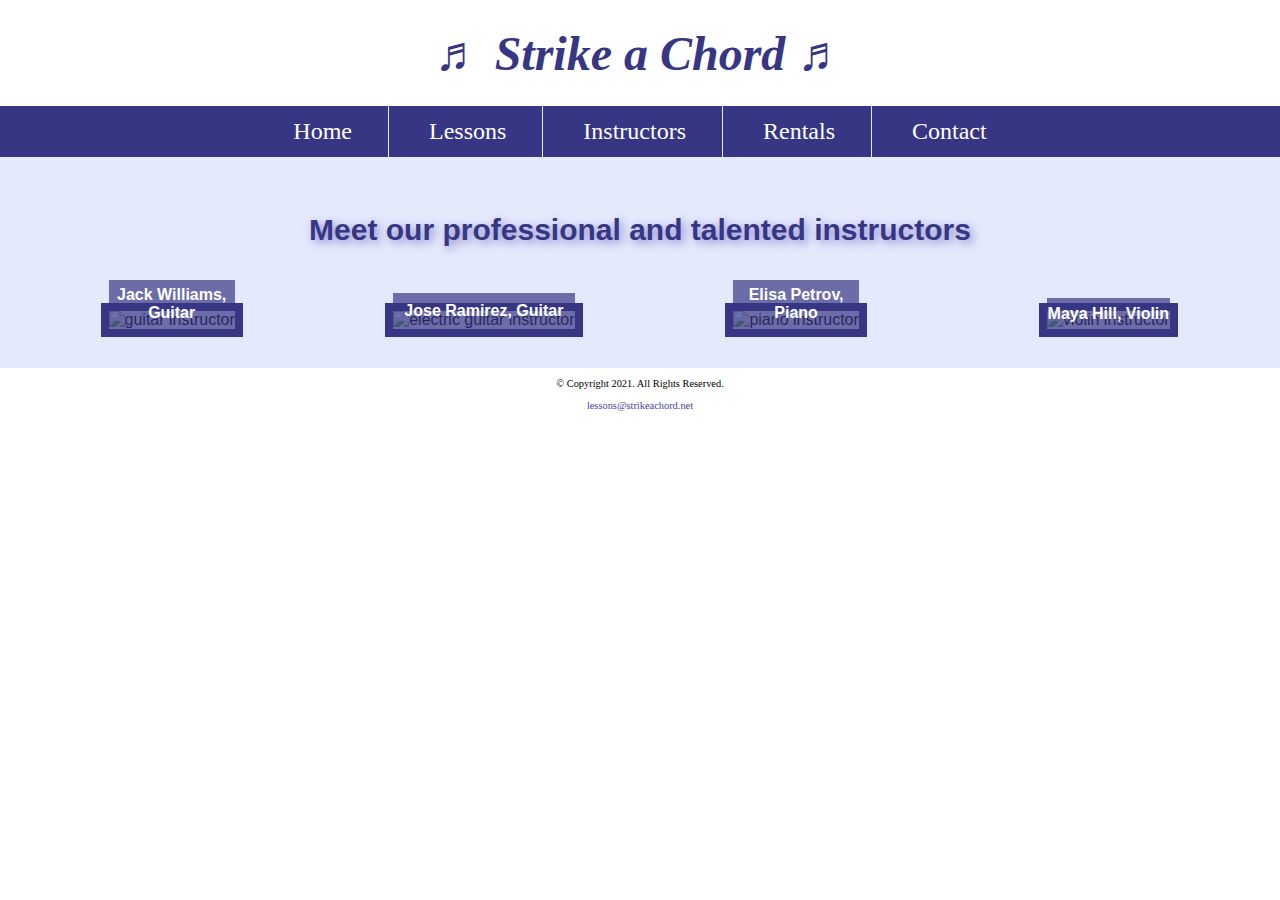
==== Music/instructors.html @ 7acd6b29 "update" ====
<!DOCTYPE html>


<!--
    Student Name: Alexander Roeltgen
    File Name: Music
    Date: 3/26/24
-->

<html lang="en">
<head>
    <title>Strike a Chord: Instructors</title>
    <meta charset="utf-8">
    <link rel="stylesheet" href="css/styles.css">
    <meta name="viewport" content="width=device-width, initial-scale=1.0">
    <link rel="preconnect" href="https://fonts.googleapis.com">
    <link rel="preconnect" href="https://fonts.gstatic.com" crossorigin>
    <link href="https://fonts.googleapis.com/css2?family=DM+Serif+Display:ital@0;1&display=swap" rel="stylesheet">
    <link rel="shortcut icon" href="images/favicon.ico">
     <link rel="icon" type="image/png" sizes="32x32" href="images/
    favicon-32.png">
     <link rel="apple-touch-icon" sizes="180x180" href="images/appletouch-icon.png">
     <link rel="icon" sizes="192x192" href="images/android-chrome-192.png">
</head>
<body>
  <header>
    <h1><span class="tab-desk">&#9836;</span> Strike a Chord <span class="tab-desk">&#9836;</span></h1>
  </header>


  <nav>
      <ul>
        <li><a href="index.html">Home</a></li>
        <li><a href="lessons.html">Lessons</a></li>
        <li><a href="instructors.html">Instructors</a></li>
        <li><a href="rentals.html">Rentals</a></li>
        <li><a href="contact.html">Contact</a></li>
      </ul>
  </nav>
  <!-- Use the main area to add the main content to the webpage -->
  <main class="grid">
    <aside>
      <p>Meet our professional and talented instructors</p>

    </aside>


<figure>
    <img src="path/to/guitar-instructor.jpg" alt="guitar instructor">
    <figcaption>Jack Williams, Guitar</figcaption>
</figure>

<figure>
    <img src="path/to/electric-guitar-instructor.jpg" alt="electric guitar instructor">
    <figcaption>Jose Ramirez, Guitar</figcaption>
</figure>

<figure>
    <img src="path/to/piano-instructor.jpg" alt="piano instructor">
    <figcaption>Elisa Petrov, Piano</figcaption>
</figure>

<figure>
    <img src="path/to/violin-instructor.jpg" alt="violin instructor">
    <figcaption>Maya Hill, Violin</figcaption>
</figure>

  </main>

  <footer>
    <p>&copy; Copyright 2021. All Rights Reserved.</p>
    <p><a href="mailto:lessons@strikeachord.net">lessons@strikeachord.net</a></p>
  </footer>
</body>
</html>
---- Music/css/styles.css ----
/*
 Author: Alexander Roeltgen
 Date: 2/26
 File Name: styles.css
 */

 /* CSS Reset */
  body, header, nav, main, footer, img, h1, ul, section, aside, figure, figcaption {
  margin: 0;
  padding: 0;
  border: 0;
  }

  /* Style rule for images */
   img {
   max-width: 100%;
   display: block;

   }

   /* Style rule for box sizing applies to all elements */
 * {
 box-sizing: border-box;
 }

   /* Style rules for mobile viewport */

   /* Hide tab-desk class */
   .tab-desk {
     display: none;
   }

   /* Style rules for header content */
    header {
    text-align: center;
    font-size: 1.5em;
    color: #373684;
    }

    header h1 {
    font-style: italic;
    }


    /* Style rules for navigation area */
    nav {
    background-color: #373684;
    }

    nav ul {
    list-style-type: none;
    text-align: center;
    }

    nav li {
    display: block;
    font-size: 2em;
    border-top: 1px solid #e5e9fc;
    }

    nav li a {
    display: block;
    color: #fff;
    text-align: center;
    padding: 0.5em 1em;
    text-decoration: none;
    }




    /* Style rules for main content */
     main {
     padding: 2%;
     background-color: #e5e9fc;
     overflow: auto;
     font-family: Verdana, Arial, sans-serif;
     }

     main p {
     font-size: 1.25em;
     }

     .action {
     font-size: 1.25em;
     color: #373684;
     font-weight: bold;
     }

     #piano, #guitar, #violin {
      margin: 0 2%;
      }

      #info {
      clear: left;
      background-color: #c0caf7;
      padding: 1% 2%;
      }

      #info ul {
      margin-left: 10%;
      }

      .round{
        border-radius:8px;

      }

      #contact {
      text-align: center;
      }

      #contact a {
      color: #4645a8;
      text-decoration: none;
      font-weight: bold;
      }

      #contact .email-link{
      color: #4645a8;
      text-decoration: none;
      font-weight: bold;
      }

      .tel-link {
       background-color: #373684;
       padding: 2%;
       margin: 0 auto;
       width: 80%;
       text-align: center;
       border-radius: 5px;
      }
      .tel-link a {
       color: #fff;
       text-decoration: none;
       font-size: 1.5em;
       display: block;
      }

      .map {
      border: 5px solid #373684;
      width:95%;
      height:50%;
      }

      /* Style rules for footer content */
       footer {
       text-align: center;
       font-size: 0.65em;
       clear: left;
       }

       footer a {
       color: #4645a8;
       text-decoration: none;
       }

       /* Style rules for mobile viewport */
       aside {
           text-align: center;
           font-size: 1.5em;
           font-weight: bold;
           color: #373684;
           text-shadow: 3px 3px 10px #8280cb;
       }

       figure {
           position: relative;
           max-width: 275px;
           margin: 2% auto;
           border: 8px solid #373684;
       }

       figcaption {
           position: absolute;
           bottom: 0;
           background: rgba(55, 54, 132, 0.7);
           color: #fff;
           width: 100%;
           padding: 5% 0;
           text-align: center;
           font-family: Verdana, Arial, sans-serif;
           font-size: 1.5em;
           font-weight: bold;
       }

       /* Media Query for Tablet Viewport */
       @media screen and (min-width: 550px), print {
           /* Tablet Viewport: Show tab-desk class, hide mobile class */
           .tab-desk {
               display: block;
           }
           .mobile {
               display: none;
           }
           /* Tablet Viewport: Style rule for header content */
           span.tab-desk {
               display: inline;
           }
           /* Tablet Viewport: Style rules for nav area */
           nav li {
               border-top: none;
               display: inline-block;
               font-size: 1.5em;
               border-right: 1px solid #e5e9fc;
           }
           nav li:last-child {
               border-right: none;
           }
           nav li a {
               padding: 0.25em 0.5em;
           }
           /* Tablet Viewport: Style rule for map */
           .map {
               width: 500px;
               height: 450px;
           }
       }

       /* Media Query for Desktop Viewport */
       @media screen and (min-width: 769px), print {
           /* Desktop Viewport: Style rule for header */
           header {
               padding: 2%;
           }
           /* Desktop Viewport: Style rules for nav area */
           nav li a {
               padding: 0.5em 1.5em;
           }
           nav li a:hover {
               color: #373684;
               background-color: #e5e9fc;
           }
           /* Desktop Viewport: Style rules for main content */
           #info ul {
               margin-left: 5%;
           }
           main h3 {
               font-size: 1.5em;
           }
           #piano, #guitar, #violin {
               width: 29%;
               float: left;
               margin: 0 2%;
           }
           .grid {
               display: grid;
               grid-template-columns: repeat(2, 1fr);
               grid-gap: 20px;
           }

           aside {
               grid-column: 1 / span 2;
           }
       }

  

       /* Media Query for Desktop Viewport */
       @media screen and (min-width: 1024px) {
           .grid {
               grid-template-columns: repeat(4, 1fr);
           }

           aside {
               grid-column: 1 / span 4;
           }

           figcaption {
               font-size: 1em;
           }
       }

       /* Media Query for Print */
       @media print {
           body {
               background-color: #fff;
               color: #000;
           }
       }
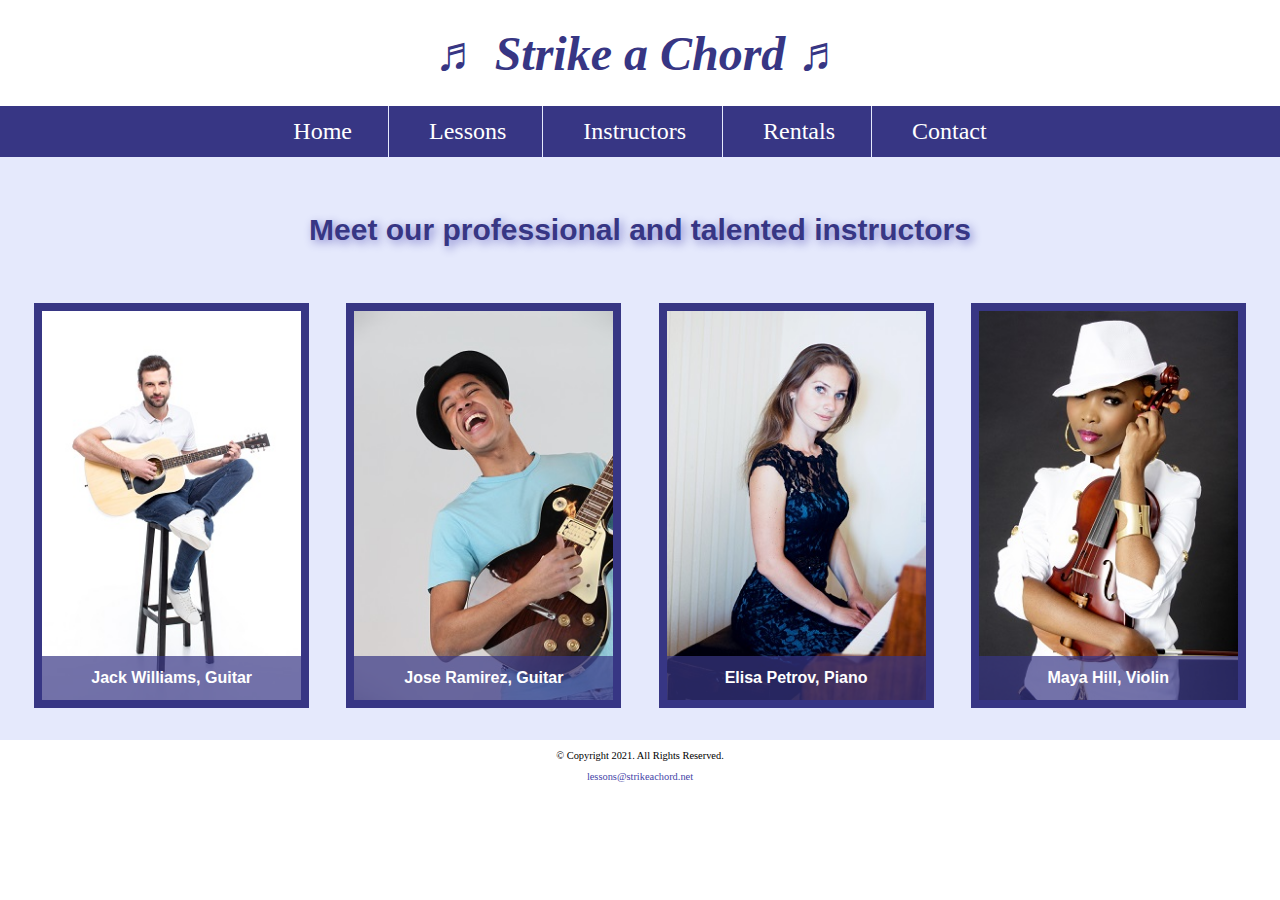
==== commit 7603ebf1: "update" ====
--- a/Music/instructors.html
+++ b/Music/instructors.html
@@ -46,22 +46,22 @@
 
 
 <figure>
-    <img src="path/to/guitar-instructor.jpg" alt="guitar instructor">
+    <img src="images/guitar-instructor.jpg" alt="guitar instructor">
     <figcaption>Jack Williams, Guitar</figcaption>
 </figure>
 
 <figure>
-    <img src="path/to/electric-guitar-instructor.jpg" alt="electric guitar instructor">
+    <img src="images/electric-guitar-instructor.jpg" alt="electric guitar instructor">
     <figcaption>Jose Ramirez, Guitar</figcaption>
 </figure>
 
 <figure>
-    <img src="path/to/piano-instructor.jpg" alt="piano instructor">
+    <img src="images/piano-instructor.jpg" alt="piano instructor">
     <figcaption>Elisa Petrov, Piano</figcaption>
 </figure>
 
 <figure>
-    <img src="path/to/violin-instructor.jpg" alt="violin instructor">
+    <img src="images/violin-instructor.jpg" alt="violin instructor">
     <figcaption>Maya Hill, Violin</figcaption>
 </figure>
 
